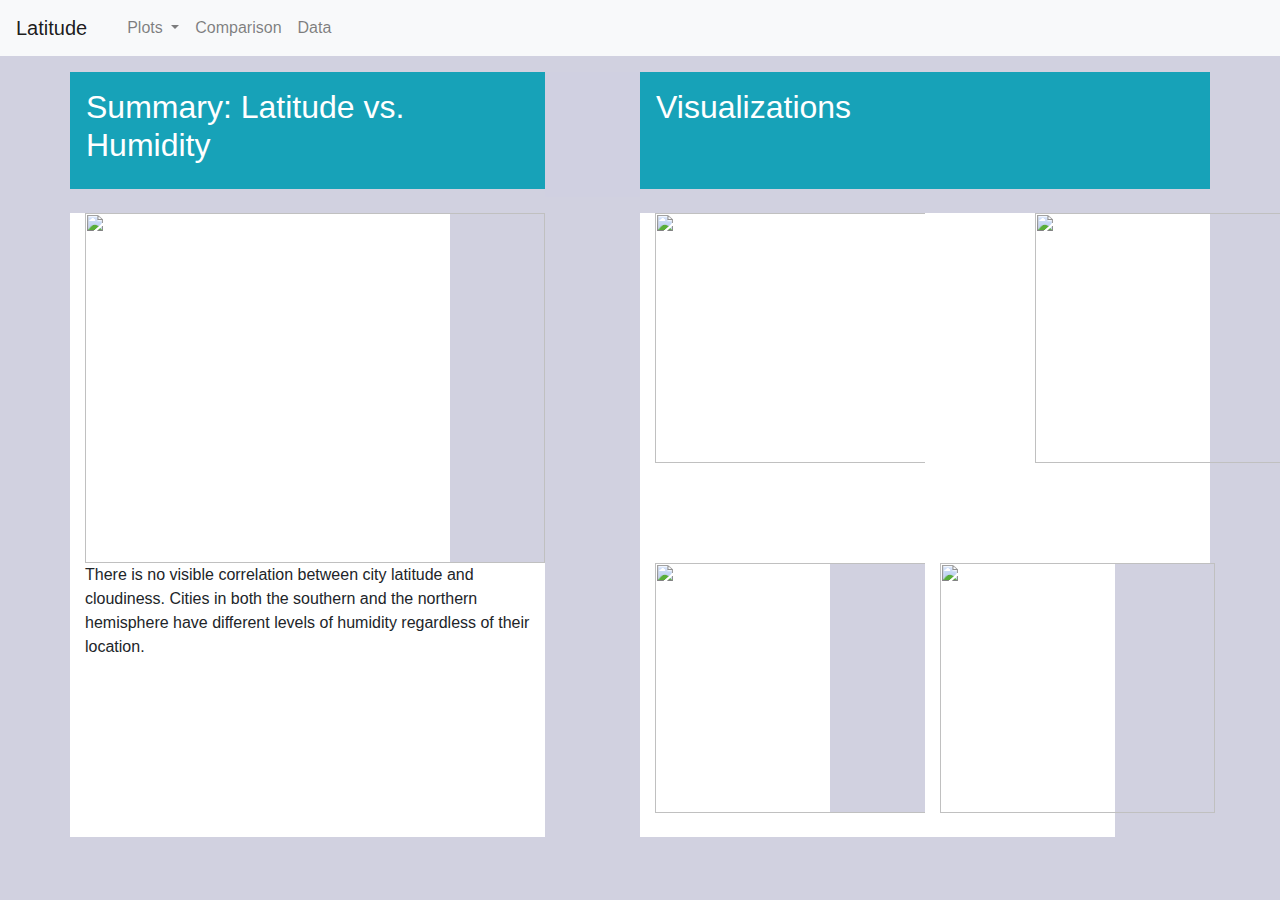
==== Cloudiness.html @ 8801b0d1 "8" ====
<!DOCTYPE html>
<html lang="en">

<head>
  <meta charset="UTF-8">
  <title>Web_Design_Challenge</title>
  <link rel="stylesheet" href="reset.css">
  <link rel="stylesheet" href="https://stackpath.bootstrapcdn.com/bootstrap/4.3.1/css/bootstrap.min.css" integrity="sha384-ggOyR0iXCbMQv3Xipma34MD+dH/1fQ784/j6cY/iJTQUOhcWr7x9JvoRxT2MZw1T" crossorigin="anonymous">
  <link rel='stylesheet' type='text/css' href="style.css">
</head>

<body> 

    <nav class="navbar navbar-expand-lg navbar-light bg-light">
        <a class="navbar-brand" href="#">Latitude </a>
        <button class="navbar-toggler" type="button" data-toggle="collapse" data-target="#navbarNavDropdown" aria-controls="navbarNavDropdown" aria-expanded="false" aria-label="Toggle navigation">
          <span class="navbar-toggler-icon"></span>
        </button>
        <div class="collapse navbar-collapse" id="navbarNavDropdown">
          <ul class="navbar-nav">
            <li class="nav-item active">
              <a class="nav-link" href="#"> <span class="sr-only">(current)</span></a>
            </li>
            <li class="nav-item dropdown">
              <a class="nav-link dropdown-toggle" href="#" id="navbarDropdownMenuLink" data-toggle="dropdown" aria-haspopup="true" aria-expanded="false">
                Plots
              </a>
              <div class="dropdown-menu" aria-labelledby="navbarDropdownMenuLink">
                <a class="dropdown-item" href="#">Max. Temperature</a>
                <a class="dropdown-item" href="#">Humidity</a>
                <a class="dropdown-item" href="#">Cloudiness</a>
                <a class="dropdown-item" href="#">Wind Speed</a>
              </div>
            <li class="nav-item">
              <a class="nav-link" href="#">Comparison</a>
            </li>
            <li class="nav-item">
              <a class="nav-link" href="#">Data</a>
            </li>
            </li>
          </ul>
        </div>
      </nav>

  <div class="container">
 <!--LANDING PAGE-->
 <!--1st row: Latitude / Plots / Comparison / Data-->
   <!-- <div class="row" style="background-color:#ffffff;">-->
    <!--<div class="p-3 md-1 bg-info text-white">Latitude</div>-->
     <!-- <div class="col-md-1" id="latitude">Latitude</div>
    <div class="col-md-8"></div>
    <div class="col-md-1">Plots</div>
    <div class="col-md-1">Comparison</div>
    <div class="col-md-1">Data</div>
    </div>-->
    
    <p>
    <div class="row">
        <div class="col-md-5 p-3 mb-2 bg-info text-white" ><h2>Summary: Latitude vs. Humidity </h2></div>
        <div class="col-md-1" style="background-color:#d0d0e1;"></div>
        <div class="col-md-6 p-3 mb-2 bg-info text-white"><h2>Visualizations</h2></div>
      </div>
    </p>
    
      <div class="row">
        <div class="col-md-4" style="background-color:#ffffff;"><img src = 'Resources/assets/images/Fig3.png' style="width:460px;height:350px;"> </div>
        <div class="col-md-1"> </div>
        <div class="col-md-1"> </div>
        <div class="col-md-3" style="background-color:#ffffff;"><a href="Max_temp.html"><img src = 'Resources/assets/images/Fig1.png' style="width:275px;height:250px;" id =left-up2></a> </div>
        <div class="col-md-1" style="background-color:#ffffff;"></div>
        <div class="col-md-2" style="background-color:#ffffff;"><a href="Humidity.html"><img src = 'Resources/assets/images/Fig2.png' style="width:275px;height:250px;" id =right-up2></a></div>
      </div>

        <div class="row">
          <div class="col-md-5" style="background-color:#ffffff;">There is no visible correlation between city latitude and cloudiness. Cities in both the southern and the northern hemisphere have different levels of humidity regardless of their location. </div>
          <div class="col-md-1"> </div>
          <div class="col-md-2" style="background-color:#ffffff;"><a href="Cloudiness.html"><img src = 'Resources/assets/images/Fig3.png' style="width:275px;height:250px;" id =left-down2></a></div>
          <div class="col-md-1" ></div>
          <div class="col-md-2" style="background-color:#ffffff;"><img src = 'Resources/assets/images/Fig4.png' style="width:275px;height:250px;" id =right-down2> </div>
        </div>

      <div class="row">
        <div class="col-md-5 text-white" style="background-color:#ffffff;">empty row</div>
        <div class="col-md-1 text-white" ></div>
        <div class="col-md-2" style="background-color:#ffffff;" ></div>
        <div class="col-md-1" style="background-color:#ffffff;"></div>
        <div class="col-md-2" style="background-color:#ffffff;"></div>
       </div>
---- style.css ----
/*LANDING PAGE*/
/*1st row: Latitude / Plots / Comparison / Data*/
body {background-color: #d1d1e0;}

#right-up1{
    position: absolute;
    bottom: 1%;
    right: 0%;
}

#left-up1{
    position: absolute;
    bottom: 1%;
    right: 0%;
}

#left-down1{
    position: absolute;
    bottom: -7%;
    right: -50%;
}

#right-down1{
    position: absolute;
    bottom: -10%;
    right: -50%;
}
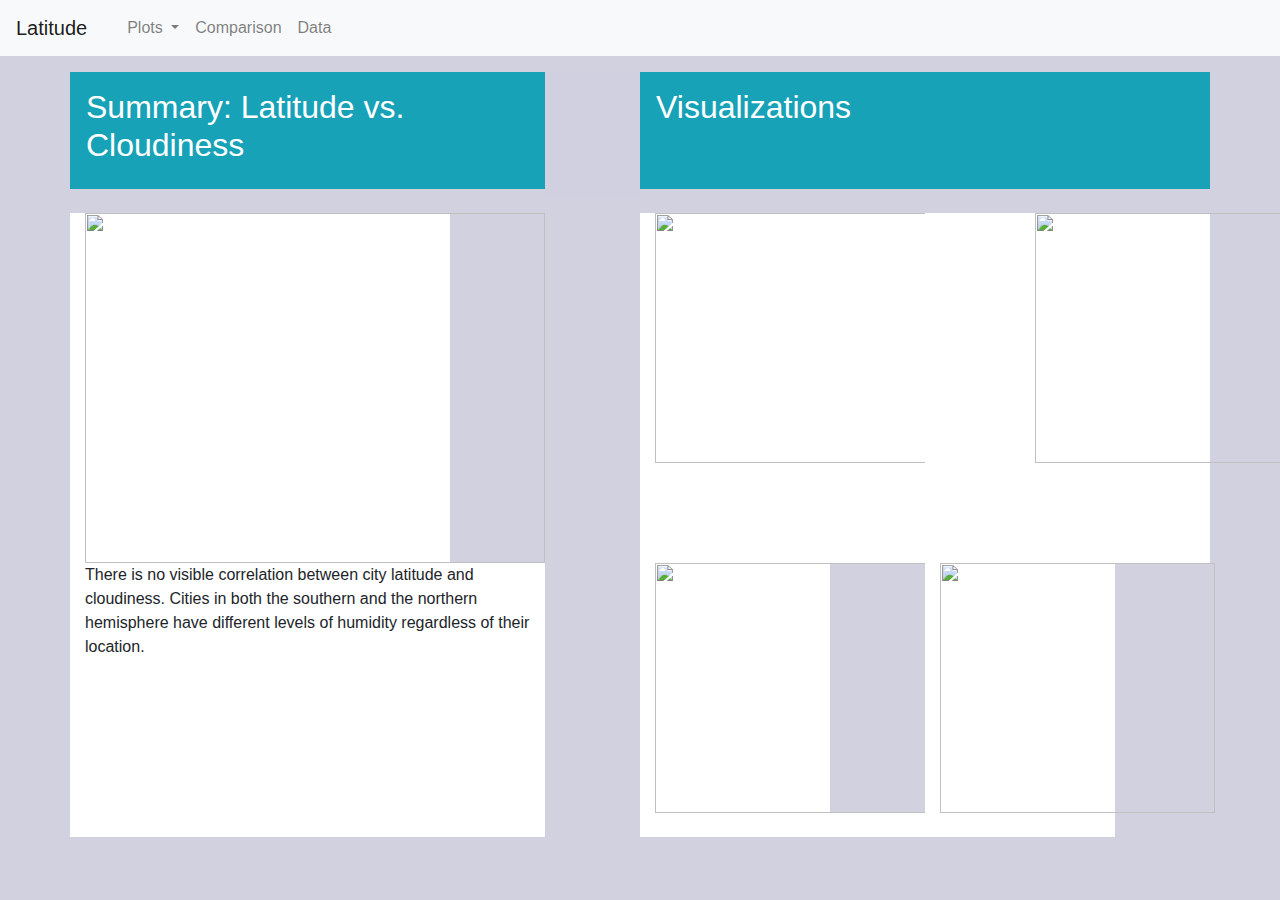
==== commit 047fff93: "1" ====
--- a/Cloudiness.html
+++ b/Cloudiness.html
@@ -26,16 +26,16 @@
                 Plots
               </a>
               <div class="dropdown-menu" aria-labelledby="navbarDropdownMenuLink">
-                <a class="dropdown-item" href="#">Max. Temperature</a>
-                <a class="dropdown-item" href="#">Humidity</a>
-                <a class="dropdown-item" href="#">Cloudiness</a>
-                <a class="dropdown-item" href="#">Wind Speed</a>
+                <a class="dropdown-item" href="Max_temp.html">Max. Temperature</a>
+                <a class="dropdown-item" href="Humidity.html">Humidity</a>
+                <a class="dropdown-item" href="Cloudiness.html">Cloudiness</a>
+                <a class="dropdown-item" href="Wind_Speed.html">Wind Speed</a>
               </div>
             <li class="nav-item">
-              <a class="nav-link" href="#">Comparison</a>
+              <a class="nav-link" href="Comparison.html">Comparison</a>
             </li>
             <li class="nav-item">
-              <a class="nav-link" href="#">Data</a>
+              <a class="nav-link" href="data1.html">Data</a>
             </li>
             </li>
           </ul>
@@ -43,20 +43,13 @@
       </nav>
 
   <div class="container">
- <!--LANDING PAGE-->
- <!--1st row: Latitude / Plots / Comparison / Data-->
-   <!-- <div class="row" style="background-color:#ffffff;">-->
-    <!--<div class="p-3 md-1 bg-info text-white">Latitude</div>-->
-     <!-- <div class="col-md-1" id="latitude">Latitude</div>
-    <div class="col-md-8"></div>
-    <div class="col-md-1">Plots</div>
-    <div class="col-md-1">Comparison</div>
-    <div class="col-md-1">Data</div>
-    </div>-->
+
+    
+
     
     <p>
     <div class="row">
-        <div class="col-md-5 p-3 mb-2 bg-info text-white" ><h2>Summary: Latitude vs. Humidity </h2></div>
+        <div class="col-md-5 p-3 mb-2 bg-info text-white" ><h2>Summary: Latitude vs. Cloudiness </h2></div>
         <div class="col-md-1" style="background-color:#d0d0e1;"></div>
         <div class="col-md-6 p-3 mb-2 bg-info text-white"><h2>Visualizations</h2></div>
       </div>
@@ -76,7 +69,7 @@
           <div class="col-md-1"> </div>
           <div class="col-md-2" style="background-color:#ffffff;"><a href="Cloudiness.html"><img src = 'Resources/assets/images/Fig3.png' style="width:275px;height:250px;" id =left-down2></a></div>
           <div class="col-md-1" ></div>
-          <div class="col-md-2" style="background-color:#ffffff;"><img src = 'Resources/assets/images/Fig4.png' style="width:275px;height:250px;" id =right-down2> </div>
+          <div class="col-md-2" style="background-color:#ffffff;"><a href="Wind_Speed.html"><img src = 'Resources/assets/images/Fig4.png' style="width:275px;height:250px;" id =right-down2></a></div>
         </div>
 
       <div class="row">
@@ -86,4 +79,12 @@
         <div class="col-md-1" style="background-color:#ffffff;"></div>
         <div class="col-md-2" style="background-color:#ffffff;"></div>
        </div>
-      +      
+             
+
+    
+  <script src="https://code.jquery.com/jquery-3.3.1.slim.min.js" integrity="sha384-q8i/X+965DzO0rT7abK41JStQIAqVgRVzpbzo5smXKp4YfRvH+8abtTE1Pi6jizo" crossorigin="anonymous"></script>
+  <script src="https://cdnjs.cloudflare.com/ajax/libs/popper.js/1.14.7/umd/popper.min.js" integrity="sha384-UO2eT0CpHqdSJQ6hJty5KVphtPhzWj9WO1clHTMGa3JDZwrnQq4sF86dIHNDz0W1" crossorigin="anonymous"></script>
+  <script src="https://stackpath.bootstrapcdn.com/bootstrap/4.3.1/js/bootstrap.min.js" integrity="sha384-JjSmVgyd0p3pXB1rRibZUAYoIIy6OrQ6VrjIEaFf/nJGzIxFDsf4x0xIM+B07jRM" crossorigin="anonymous"></script>
+</body>
+</html>